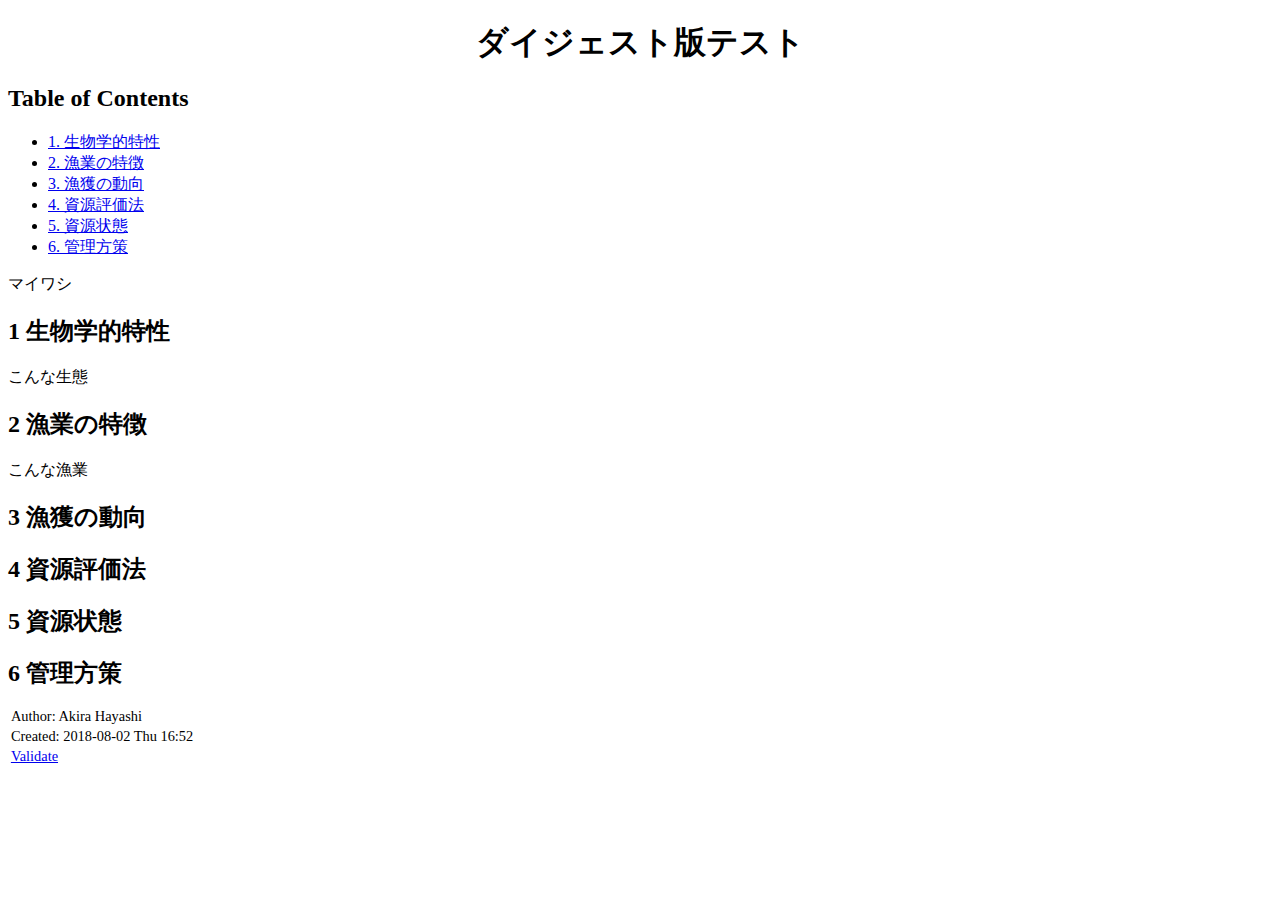
==== d_pf_anchovy.html @ 03591344 "Initial commit" ====
<?xml version="1.0" encoding="utf-8"?>
<!DOCTYPE html PUBLIC "-//W3C//DTD XHTML 1.0 Strict//EN"
"http://www.w3.org/TR/xhtml1/DTD/xhtml1-strict.dtd">
<html xmlns="http://www.w3.org/1999/xhtml" lang="en" xml:lang="en">
<head>
<!-- 2018-08-02 Thu 16:52 -->
<meta http-equiv="Content-Type" content="text/html;charset=utf-8" />
<meta name="viewport" content="width=device-width, initial-scale=1" />
<title>ダイジェスト版テスト</title>
<meta name="generator" content="Org mode" />
<meta name="author" content="Akira Hayashi" />
<style type="text/css">
 <!--/*--><![CDATA[/*><!--*/
  .title  { text-align: center;
             margin-bottom: .2em; }
  .subtitle { text-align: center;
              font-size: medium;
              font-weight: bold;
              margin-top:0; }
  .todo   { font-family: monospace; color: red; }
  .done   { font-family: monospace; color: green; }
  .priority { font-family: monospace; color: orange; }
  .tag    { background-color: #eee; font-family: monospace;
            padding: 2px; font-size: 80%; font-weight: normal; }
  .timestamp { color: #bebebe; }
  .timestamp-kwd { color: #5f9ea0; }
  .org-right  { margin-left: auto; margin-right: 0px;  text-align: right; }
  .org-left   { margin-left: 0px;  margin-right: auto; text-align: left; }
  .org-center { margin-left: auto; margin-right: auto; text-align: center; }
  .underline { text-decoration: underline; }
  #postamble p, #preamble p { font-size: 90%; margin: .2em; }
  p.verse { margin-left: 3%; }
  pre {
    border: 1px solid #ccc;
    box-shadow: 3px 3px 3px #eee;
    padding: 8pt;
    font-family: monospace;
    overflow: auto;
    margin: 1.2em;
  }
  pre.src {
    position: relative;
    overflow: visible;
    padding-top: 1.2em;
  }
  pre.src:before {
    display: none;
    position: absolute;
    background-color: white;
    top: -10px;
    right: 10px;
    padding: 3px;
    border: 1px solid black;
  }
  pre.src:hover:before { display: inline;}
  /* Languages per Org manual */
  pre.src-asymptote:before { content: 'Asymptote'; }
  pre.src-awk:before { content: 'Awk'; }
  pre.src-C:before { content: 'C'; }
  /* pre.src-C++ doesn't work in CSS */
  pre.src-clojure:before { content: 'Clojure'; }
  pre.src-css:before { content: 'CSS'; }
  pre.src-D:before { content: 'D'; }
  pre.src-ditaa:before { content: 'ditaa'; }
  pre.src-dot:before { content: 'Graphviz'; }
  pre.src-calc:before { content: 'Emacs Calc'; }
  pre.src-emacs-lisp:before { content: 'Emacs Lisp'; }
  pre.src-fortran:before { content: 'Fortran'; }
  pre.src-gnuplot:before { content: 'gnuplot'; }
  pre.src-haskell:before { content: 'Haskell'; }
  pre.src-hledger:before { content: 'hledger'; }
  pre.src-java:before { content: 'Java'; }
  pre.src-js:before { content: 'Javascript'; }
  pre.src-latex:before { content: 'LaTeX'; }
  pre.src-ledger:before { content: 'Ledger'; }
  pre.src-lisp:before { content: 'Lisp'; }
  pre.src-lilypond:before { content: 'Lilypond'; }
  pre.src-lua:before { content: 'Lua'; }
  pre.src-matlab:before { content: 'MATLAB'; }
  pre.src-mscgen:before { content: 'Mscgen'; }
  pre.src-ocaml:before { content: 'Objective Caml'; }
  pre.src-octave:before { content: 'Octave'; }
  pre.src-org:before { content: 'Org mode'; }
  pre.src-oz:before { content: 'OZ'; }
  pre.src-plantuml:before { content: 'Plantuml'; }
  pre.src-processing:before { content: 'Processing.js'; }
  pre.src-python:before { content: 'Python'; }
  pre.src-R:before { content: 'R'; }
  pre.src-ruby:before { content: 'Ruby'; }
  pre.src-sass:before { content: 'Sass'; }
  pre.src-scheme:before { content: 'Scheme'; }
  pre.src-screen:before { content: 'Gnu Screen'; }
  pre.src-sed:before { content: 'Sed'; }
  pre.src-sh:before { content: 'shell'; }
  pre.src-sql:before { content: 'SQL'; }
  pre.src-sqlite:before { content: 'SQLite'; }
  /* additional languages in org.el's org-babel-load-languages alist */
  pre.src-forth:before { content: 'Forth'; }
  pre.src-io:before { content: 'IO'; }
  pre.src-J:before { content: 'J'; }
  pre.src-makefile:before { content: 'Makefile'; }
  pre.src-maxima:before { content: 'Maxima'; }
  pre.src-perl:before { content: 'Perl'; }
  pre.src-picolisp:before { content: 'Pico Lisp'; }
  pre.src-scala:before { content: 'Scala'; }
  pre.src-shell:before { content: 'Shell Script'; }
  pre.src-ebnf2ps:before { content: 'ebfn2ps'; }
  /* additional language identifiers per "defun org-babel-execute"
       in ob-*.el */
  pre.src-cpp:before  { content: 'C++'; }
  pre.src-abc:before  { content: 'ABC'; }
  pre.src-coq:before  { content: 'Coq'; }
  pre.src-groovy:before  { content: 'Groovy'; }
  /* additional language identifiers from org-babel-shell-names in
     ob-shell.el: ob-shell is the only babel language using a lambda to put
     the execution function name together. */
  pre.src-bash:before  { content: 'bash'; }
  pre.src-csh:before  { content: 'csh'; }
  pre.src-ash:before  { content: 'ash'; }
  pre.src-dash:before  { content: 'dash'; }
  pre.src-ksh:before  { content: 'ksh'; }
  pre.src-mksh:before  { content: 'mksh'; }
  pre.src-posh:before  { content: 'posh'; }
  /* Additional Emacs modes also supported by the LaTeX listings package */
  pre.src-ada:before { content: 'Ada'; }
  pre.src-asm:before { content: 'Assembler'; }
  pre.src-caml:before { content: 'Caml'; }
  pre.src-delphi:before { content: 'Delphi'; }
  pre.src-html:before { content: 'HTML'; }
  pre.src-idl:before { content: 'IDL'; }
  pre.src-mercury:before { content: 'Mercury'; }
  pre.src-metapost:before { content: 'MetaPost'; }
  pre.src-modula-2:before { content: 'Modula-2'; }
  pre.src-pascal:before { content: 'Pascal'; }
  pre.src-ps:before { content: 'PostScript'; }
  pre.src-prolog:before { content: 'Prolog'; }
  pre.src-simula:before { content: 'Simula'; }
  pre.src-tcl:before { content: 'tcl'; }
  pre.src-tex:before { content: 'TeX'; }
  pre.src-plain-tex:before { content: 'Plain TeX'; }
  pre.src-verilog:before { content: 'Verilog'; }
  pre.src-vhdl:before { content: 'VHDL'; }
  pre.src-xml:before { content: 'XML'; }
  pre.src-nxml:before { content: 'XML'; }
  /* add a generic configuration mode; LaTeX export needs an additional
     (add-to-list 'org-latex-listings-langs '(conf " ")) in .emacs */
  pre.src-conf:before { content: 'Configuration File'; }

  table { border-collapse:collapse; }
  caption.t-above { caption-side: top; }
  caption.t-bottom { caption-side: bottom; }
  td, th { vertical-align:top;  }
  th.org-right  { text-align: center;  }
  th.org-left   { text-align: center;   }
  th.org-center { text-align: center; }
  td.org-right  { text-align: right;  }
  td.org-left   { text-align: left;   }
  td.org-center { text-align: center; }
  dt { font-weight: bold; }
  .footpara { display: inline; }
  .footdef  { margin-bottom: 1em; }
  .figure { padding: 1em; }
  .figure p { text-align: center; }
  .inlinetask {
    padding: 10px;
    border: 2px solid gray;
    margin: 10px;
    background: #ffffcc;
  }
  #org-div-home-and-up
   { text-align: right; font-size: 70%; white-space: nowrap; }
  textarea { overflow-x: auto; }
  .linenr { font-size: smaller }
  .code-highlighted { background-color: #ffff00; }
  .org-info-js_info-navigation { border-style: none; }
  #org-info-js_console-label
    { font-size: 10px; font-weight: bold; white-space: nowrap; }
  .org-info-js_search-highlight
    { background-color: #ffff00; color: #000000; font-weight: bold; }
  .org-svg { width: 90%; }
  /*]]>*/-->
</style>
<script type="text/javascript">
/*
@licstart  The following is the entire license notice for the
JavaScript code in this tag.

Copyright (C) 2012-2018 Free Software Foundation, Inc.

The JavaScript code in this tag is free software: you can
redistribute it and/or modify it under the terms of the GNU
General Public License (GNU GPL) as published by the Free Software
Foundation, either version 3 of the License, or (at your option)
any later version.  The code is distributed WITHOUT ANY WARRANTY;
without even the implied warranty of MERCHANTABILITY or FITNESS
FOR A PARTICULAR PURPOSE.  See the GNU GPL for more details.

As additional permission under GNU GPL version 3 section 7, you
may distribute non-source (e.g., minimized or compacted) forms of
that code without the copy of the GNU GPL normally required by
section 4, provided you include this license notice and a URL
through which recipients can access the Corresponding Source.


@licend  The above is the entire license notice
for the JavaScript code in this tag.
*/
<!--/*--><![CDATA[/*><!--*/
 function CodeHighlightOn(elem, id)
 {
   var target = document.getElementById(id);
   if(null != target) {
     elem.cacheClassElem = elem.className;
     elem.cacheClassTarget = target.className;
     target.className = "code-highlighted";
     elem.className   = "code-highlighted";
   }
 }
 function CodeHighlightOff(elem, id)
 {
   var target = document.getElementById(id);
   if(elem.cacheClassElem)
     elem.className = elem.cacheClassElem;
   if(elem.cacheClassTarget)
     target.className = elem.cacheClassTarget;
 }
/*]]>*///-->
</script>
</head>
<body>
<div id="content">
<h1 class="title">ダイジェスト版テスト</h1>
<div id="table-of-contents">
<h2>Table of Contents</h2>
<div id="text-table-of-contents">
<ul>
<li><a href="#orge4cecac">1. 生物学的特性</a></li>
<li><a href="#orgf4f61c4">2. 漁業の特徴</a></li>
<li><a href="#orga0c0fcd">3. 漁獲の動向</a></li>
<li><a href="#org8019098">4. 資源評価法</a></li>
<li><a href="#org1d8f957">5. 資源状態</a></li>
<li><a href="#orgc795bfd">6. 管理方策</a></li>
</ul>
</div>
</div>
<p>
マイワシ
</p>
<div id="outline-container-orge4cecac" class="outline-2">
<h2 id="orge4cecac"><span class="section-number-2">1</span> 生物学的特性</h2>
<div class="outline-text-2" id="text-1">
<p>
こんな生態
</p>
</div>
</div>
<div id="outline-container-orgf4f61c4" class="outline-2">
<h2 id="orgf4f61c4"><span class="section-number-2">2</span> 漁業の特徴</h2>
<div class="outline-text-2" id="text-2">
<p>
こんな漁業
</p>
</div>
</div>
<div id="outline-container-orga0c0fcd" class="outline-2">
<h2 id="orga0c0fcd"><span class="section-number-2">3</span> 漁獲の動向</h2>
</div>
<div id="outline-container-org8019098" class="outline-2">
<h2 id="org8019098"><span class="section-number-2">4</span> 資源評価法</h2>
</div>
<div id="outline-container-org1d8f957" class="outline-2">
<h2 id="org1d8f957"><span class="section-number-2">5</span> 資源状態</h2>
</div>
<div id="outline-container-orgc795bfd" class="outline-2">
<h2 id="orgc795bfd"><span class="section-number-2">6</span> 管理方策</h2>
</div>
</div>
<div id="postamble" class="status">
<p class="author">Author: Akira Hayashi</p>
<p class="date">Created: 2018-08-02 Thu 16:52</p>
<p class="validation"><a href="http://validator.w3.org/check?uri=referer">Validate</a></p>
</div>
</body>
</html>
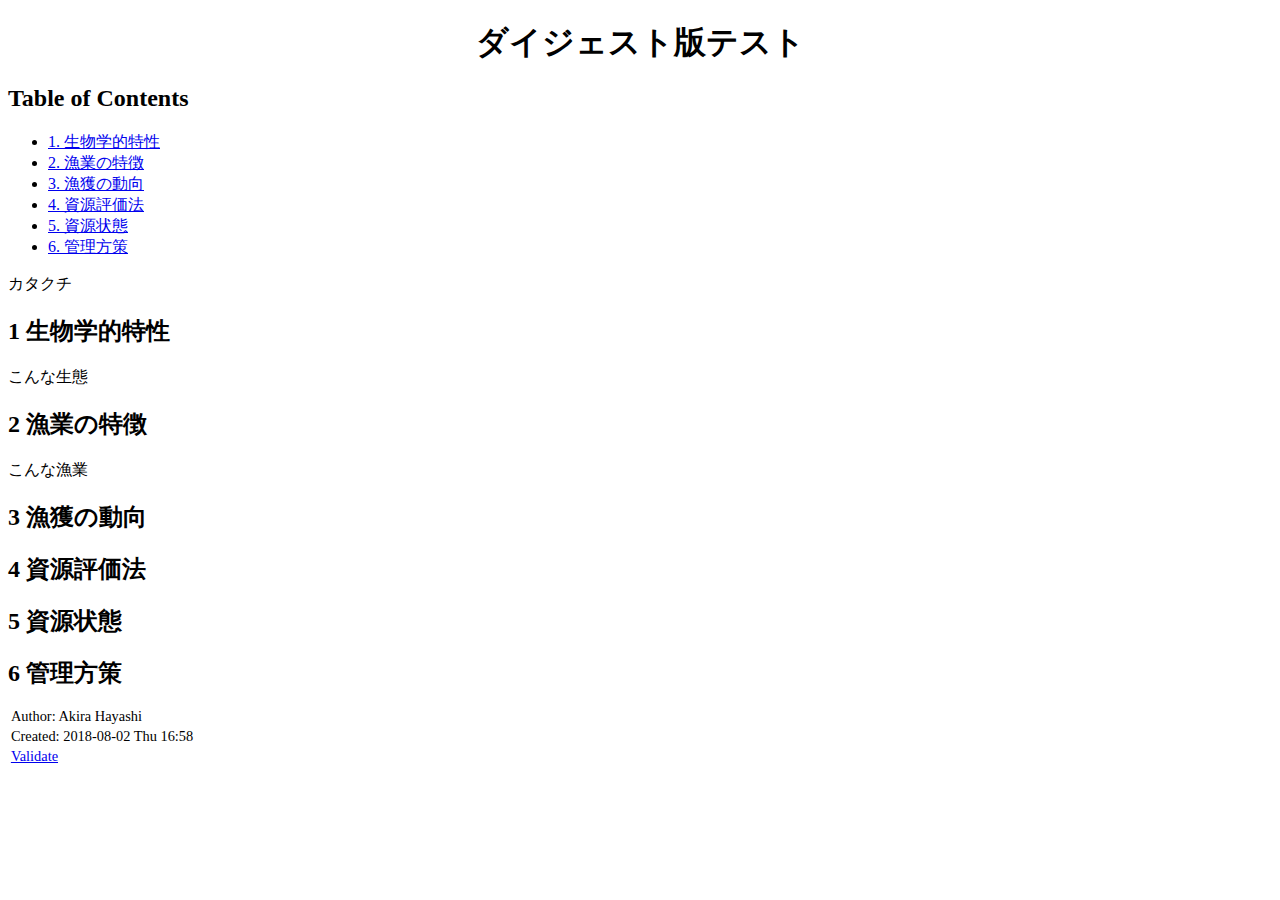
==== commit 64de8e0d: "Merge branch 'master' of github.com:smxshxishxad/stockAssessTeX" ====
--- a/d_pf_anchovy.html
+++ b/d_pf_anchovy.html
@@ -3,7 +3,7 @@
 "http://www.w3.org/TR/xhtml1/DTD/xhtml1-strict.dtd">
 <html xmlns="http://www.w3.org/1999/xhtml" lang="en" xml:lang="en">
 <head>
-<!-- 2018-08-02 Thu 16:52 -->
+<!-- 2018-08-02 Thu 16:58 -->
 <meta http-equiv="Content-Type" content="text/html;charset=utf-8" />
 <meta name="viewport" content="width=device-width, initial-scale=1" />
 <title>ダイジェスト版テスト</title>
@@ -234,50 +234,50 @@
 <h2>Table of Contents</h2>
 <div id="text-table-of-contents">
 <ul>
-<li><a href="#orge4cecac">1. 生物学的特性</a></li>
-<li><a href="#orgf4f61c4">2. 漁業の特徴</a></li>
-<li><a href="#orga0c0fcd">3. 漁獲の動向</a></li>
-<li><a href="#org8019098">4. 資源評価法</a></li>
-<li><a href="#org1d8f957">5. 資源状態</a></li>
-<li><a href="#orgc795bfd">6. 管理方策</a></li>
+<li><a href="#org056b4d4">1. 生物学的特性</a></li>
+<li><a href="#orga1d939c">2. 漁業の特徴</a></li>
+<li><a href="#org57a4227">3. 漁獲の動向</a></li>
+<li><a href="#org796e44c">4. 資源評価法</a></li>
+<li><a href="#org5d5877f">5. 資源状態</a></li>
+<li><a href="#org11a512c">6. 管理方策</a></li>
 </ul>
 </div>
 </div>
 <p>
-マイワシ
+カタクチ
 </p>
-<div id="outline-container-orge4cecac" class="outline-2">
-<h2 id="orge4cecac"><span class="section-number-2">1</span> 生物学的特性</h2>
+<div id="outline-container-org056b4d4" class="outline-2">
+<h2 id="org056b4d4"><span class="section-number-2">1</span> 生物学的特性</h2>
 <div class="outline-text-2" id="text-1">
 <p>
 こんな生態
 </p>
 </div>
 </div>
-<div id="outline-container-orgf4f61c4" class="outline-2">
-<h2 id="orgf4f61c4"><span class="section-number-2">2</span> 漁業の特徴</h2>
+<div id="outline-container-orga1d939c" class="outline-2">
+<h2 id="orga1d939c"><span class="section-number-2">2</span> 漁業の特徴</h2>
 <div class="outline-text-2" id="text-2">
 <p>
 こんな漁業
 </p>
 </div>
 </div>
-<div id="outline-container-orga0c0fcd" class="outline-2">
-<h2 id="orga0c0fcd"><span class="section-number-2">3</span> 漁獲の動向</h2>
-</div>
-<div id="outline-container-org8019098" class="outline-2">
-<h2 id="org8019098"><span class="section-number-2">4</span> 資源評価法</h2>
-</div>
-<div id="outline-container-org1d8f957" class="outline-2">
-<h2 id="org1d8f957"><span class="section-number-2">5</span> 資源状態</h2>
-</div>
-<div id="outline-container-orgc795bfd" class="outline-2">
-<h2 id="orgc795bfd"><span class="section-number-2">6</span> 管理方策</h2>
+<div id="outline-container-org57a4227" class="outline-2">
+<h2 id="org57a4227"><span class="section-number-2">3</span> 漁獲の動向</h2>
+</div>
+<div id="outline-container-org796e44c" class="outline-2">
+<h2 id="org796e44c"><span class="section-number-2">4</span> 資源評価法</h2>
+</div>
+<div id="outline-container-org5d5877f" class="outline-2">
+<h2 id="org5d5877f"><span class="section-number-2">5</span> 資源状態</h2>
+</div>
+<div id="outline-container-org11a512c" class="outline-2">
+<h2 id="org11a512c"><span class="section-number-2">6</span> 管理方策</h2>
 </div>
 </div>
 <div id="postamble" class="status">
 <p class="author">Author: Akira Hayashi</p>
-<p class="date">Created: 2018-08-02 Thu 16:52</p>
+<p class="date">Created: 2018-08-02 Thu 16:58</p>
 <p class="validation"><a href="http://validator.w3.org/check?uri=referer">Validate</a></p>
 </div>
 </body>
